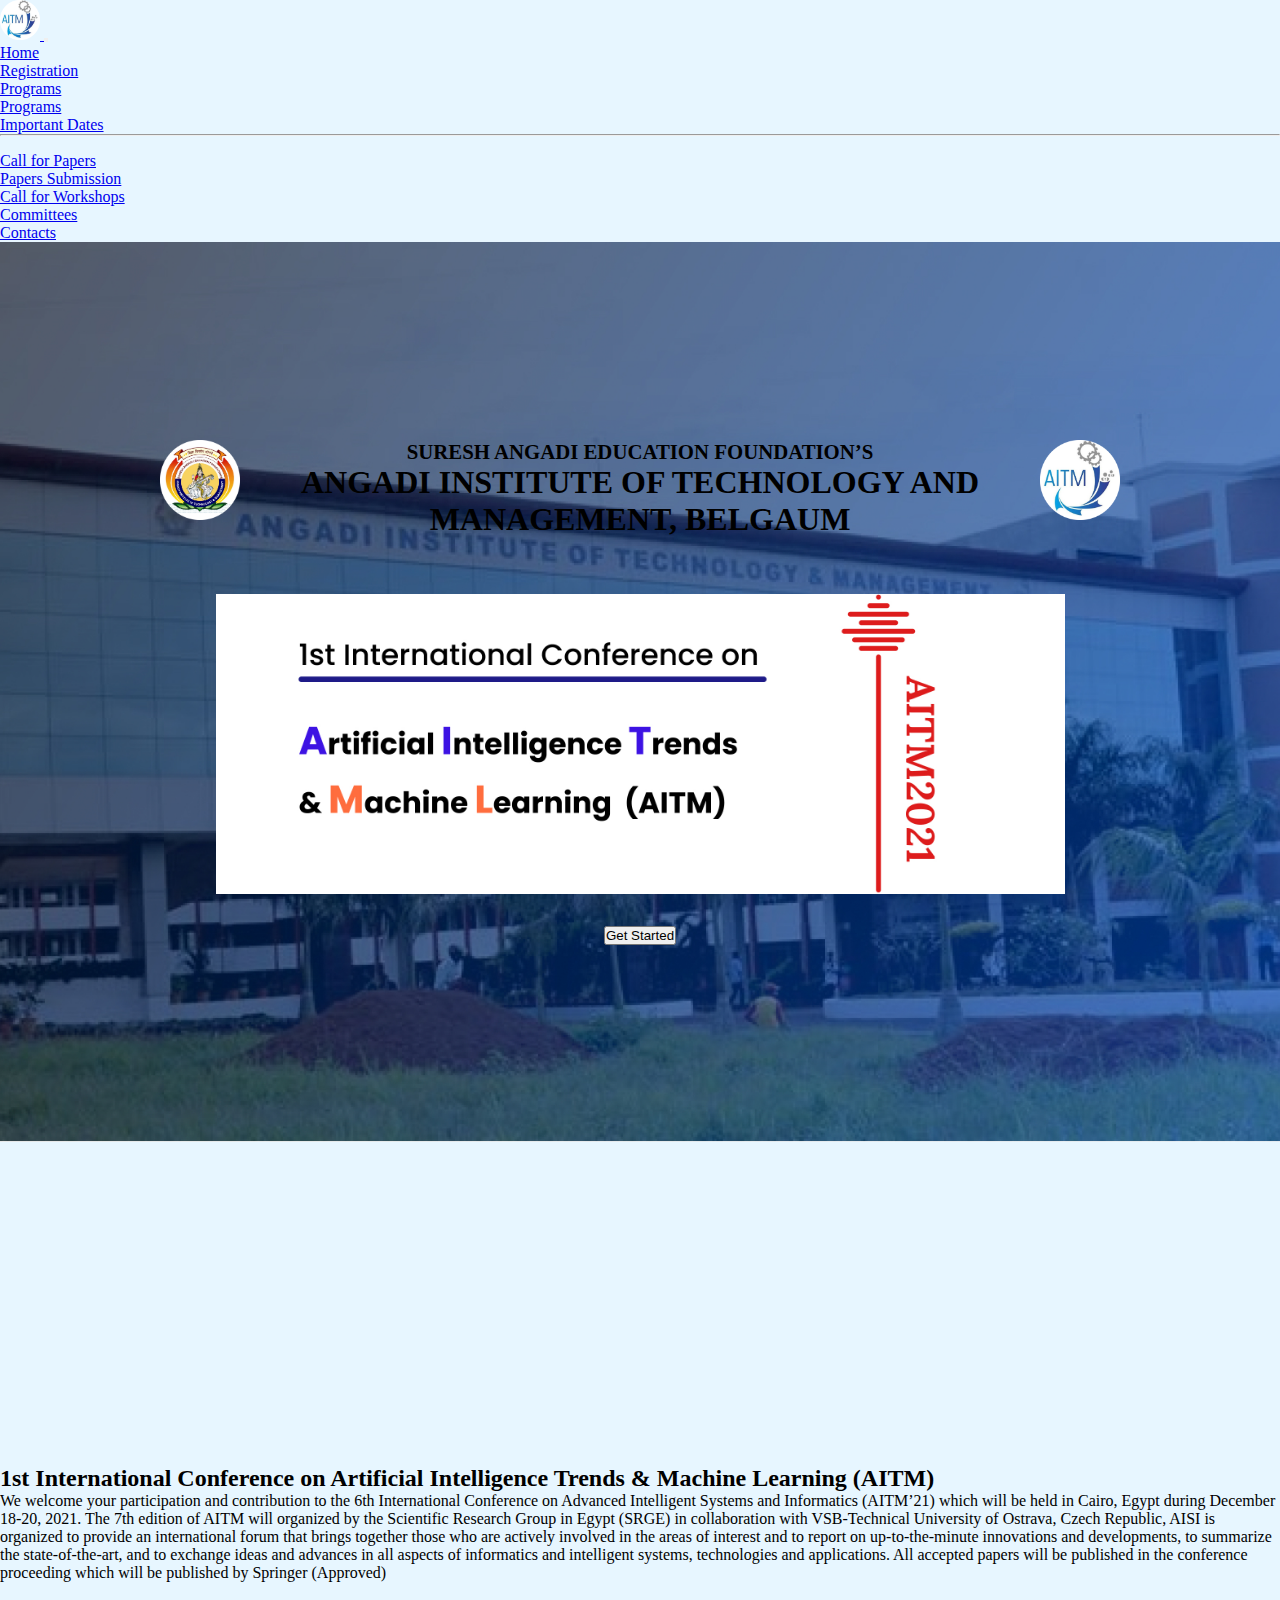
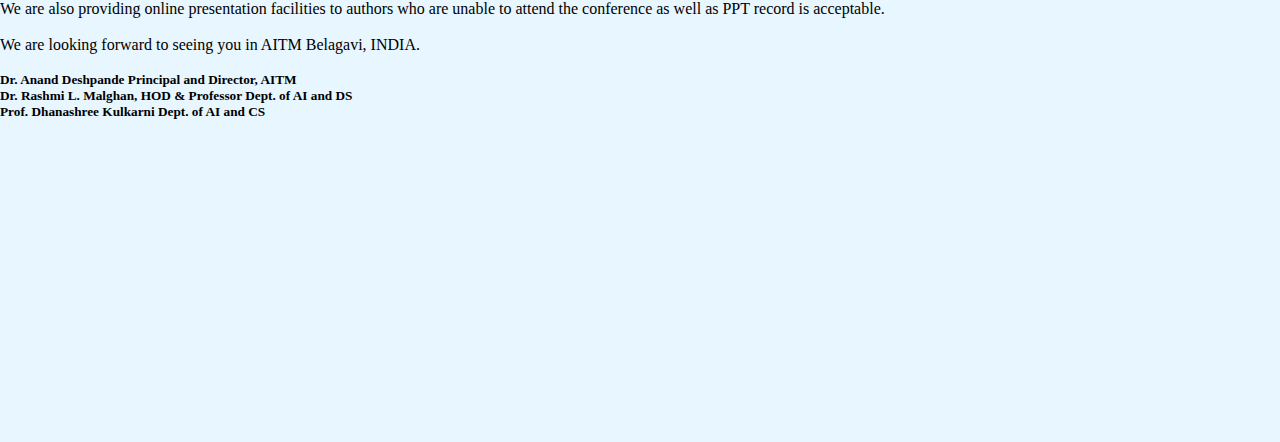
==== index.html @ d4eb2e83 "first commit" ====
<!DOCTYPE html>
<html lang="en">
  <head>
    <meta charset="UTF-8" />
    <meta http-equiv="X-UA-Compatible" content="IE=edge" />
    <meta name="viewport" content="width=device-width, initial-scale=1.0" />
    <link
      href="https://cdn.jsdelivr.net/npm/bootstrap@5.0.2/dist/css/bootstrap.min.css"
      rel="stylesheet"
      integrity="sha384-EVSTQN3/azprG1Anm3QDgpJLIm9Nao0Yz1ztcQTwFspd3yD65VohhpuuCOmLASjC"
      crossorigin="anonymous"
    />
    <link rel="stylesheet" href="styles/style.css" />
    <title>Home</title>
  </head>
  <body>
    <nav class="navbar navbar-expand-lg navbar-dark bg-primary sticky-top">
      <div class="container-fluid">
        <a class="navbar-brand" href="#">
          <img src="images/logo.png" alt="logo" id="logo" />
        </a>
        <button
          class="navbar-toggler"
          type="button"
          data-bs-toggle="collapse"
          data-bs-target="#navbarSupportedContent"
          aria-controls="navbarSupportedContent"
          aria-expanded="false"
          aria-label="Toggle navigation"
        >
          <span class="navbar-toggler-icon"></span>
        </button>
        <div class="collapse navbar-collapse" id="navbarSupportedContent">
          <ul class="navbar-nav me-auto mb-2 mb-lg-0">
            <li class="nav-item">
              <a class="nav-link active" aria-current="page" href="#">Home</a>
            </li>
            <li class="nav-item">
              <a class="nav-link" href="registration.html">Registration</a>
            </li>
            <li class="nav-item dropdown">
              <a
                class="nav-link dropdown-toggle"
                href="#"
                id="navbarDropdown"
                role="button"
                data-bs-toggle="dropdown"
                aria-expanded="false"
              >
                Programs
              </a>
              <ul class="dropdown-menu" aria-labelledby="navbarDropdown">
                <li>
                  <a class="dropdown-item" href="Programs.html">Programs</a>
                </li>
                <li>
                  <a class="dropdown-item" href="importantDates.html"
                    >Important Dates</a
                  >
                </li>
                <li><hr class="dropdown-divider" /></li>
                <li>
                  <a class="dropdown-item" href="call for paper.html"
                    >Call for Papers</a
                  >
                </li>
                <li>
                  <a class="dropdown-item" href="paper submission.html"
                    >Papers Submission</a
                  >
                </li>
                <li>
                  <a class="dropdown-item" href="call for workshop.html"
                    >Call for Workshops</a
                  >
                </li>
              </ul>
            </li>
            <li class="nav-item">
              <a class="nav-link" href="Committes.html">Committees</a>
            </li>
            <li class="nav-item">
              <a class="nav-link" href="contacts.html">Contacts</a>
            </li>
          </ul>
        </div>
      </div>
    </nav>

    <div class="hero">
      <div class="hero-head">

        <div class="hero-logo">
          <img src="images/logo2.png" alt="logo" />
        </div>

        <div class="title">
          <h2 class="text-light">SURESH ANGADI EDUCATION FOUNDATION’S</h2>
          <h1 class="text-light">
            ANGADI INSTITUTE OF TECHNOLOGY AND MANAGEMENT, BELGAUM
          </h1>
        </div>

        <div class="hero-logo">
          <img src="images/logo.png" alt="logo" />
        </div>

      </div>

        <div class="banner">
        </div>
      <a href="#hero-content">
        <button type="button" class="btn btn-light">Get Started</button>
      </a>
    </div>

    <div class="container m-auto w-75 mt-5" id="hero-content">
      <h2>
        1st International Conference on Artificial Intelligence Trends & Machine
        Learning (AITM)
      </h2>
      <p>
        We welcome your participation and contribution to the 6th International
        Conference on Advanced Intelligent Systems and Informatics (AITM’21)
        which will be held in Cairo, Egypt during December 18-20, 2021. The 7th
        edition of AITM will organized by the Scientific Research Group in Egypt
        (SRGE) in collaboration with VSB-Technical University of Ostrava, Czech
        Republic, AISI is organized to provide an international forum that
        brings together those who are actively involved in the areas of interest
        and to report on up-to-the-minute innovations and developments, to
        summarize the state-of-the-art, and to exchange ideas and advances in
        all aspects of informatics and intelligent systems, technologies and
        applications. All accepted papers will be published in the conference
        proceeding which will be published by Springer (Approved)
      </p>
      <br />
      <p>
        We are also providing online presentation facilities to authors who are
        unable to attend the conference as well as PPT record is acceptable.
      </p>
      <br>
      <p>
        We are looking forward to seeing you in AITM Belagavi, INDIA.
      </p>
      
      <br>
      <h5>Dr. Anand Deshpande Principal and Director, AITM</h5>
      <h5>Dr. Rashmi L. Malghan, HOD & Professor Dept. of AI and DS</h5>
      <h5>Prof. Dhanashree Kulkarni Dept. of AI and CS</h5>
    </div>

    <script
      src="https://cdn.jsdelivr.net/npm/bootstrap@5.0.2/dist/js/bootstrap.bundle.min.js"
      integrity="sha384-MrcW6ZMFYlzcLA8Nl+NtUVF0sA7MsXsP1UyJoMp4YLEuNSfAP+JcXn/tWtIaxVXM"
      crossorigin="anonymous"
    ></script>
  </body>
</html>
---- styles/style.css ----
*{
    padding: 0%;
    margin: 0;
    box-sizing: border-box;
}

body {
    background-color: #E7F6FF;
}



.hero {
   width: 100%;
   background-image: url("/images/bg.jpg");
   background-position: center;
   background-size: cover;
   object-fit: fill;
   margin: auto;
   min-height: 100vh;
   display: flex;
   justify-content: center;
   align-items: center;
   flex-direction: column;
   scroll-behavior: smooth;
 
}

.hero h2 {
    font-size: 1.3rem;
}
.hero h1{
    font-size: 2rem;
    margin-bottom: 1.5rem;
}

#hero-content {
    min-height: 100vh;
    display: flex;
    justify-content: center;
    /* align-items: center; */
    flex-direction: column;
}

#logo {
    width: 40px;
    height: 40px;
}

.hero-head{

    width: 75%;
    display: flex;
    justify-content: space-evenly;
    text-align: center;
}

.hero-logo img {
    width: 5rem;
    height: 5rem;
}

.banner{
    width: 70%;
    margin: 2rem auto;
    background-color: red;
    height: 300px;
    background: url("/images/banner.jpg") no-repeat;
    background-size: contain;
    background-position: center;
    border-radius: 1rem;
}

/* .hero img {
    width: 100%;
    height: 100%;
    object-fit: contain;
} */
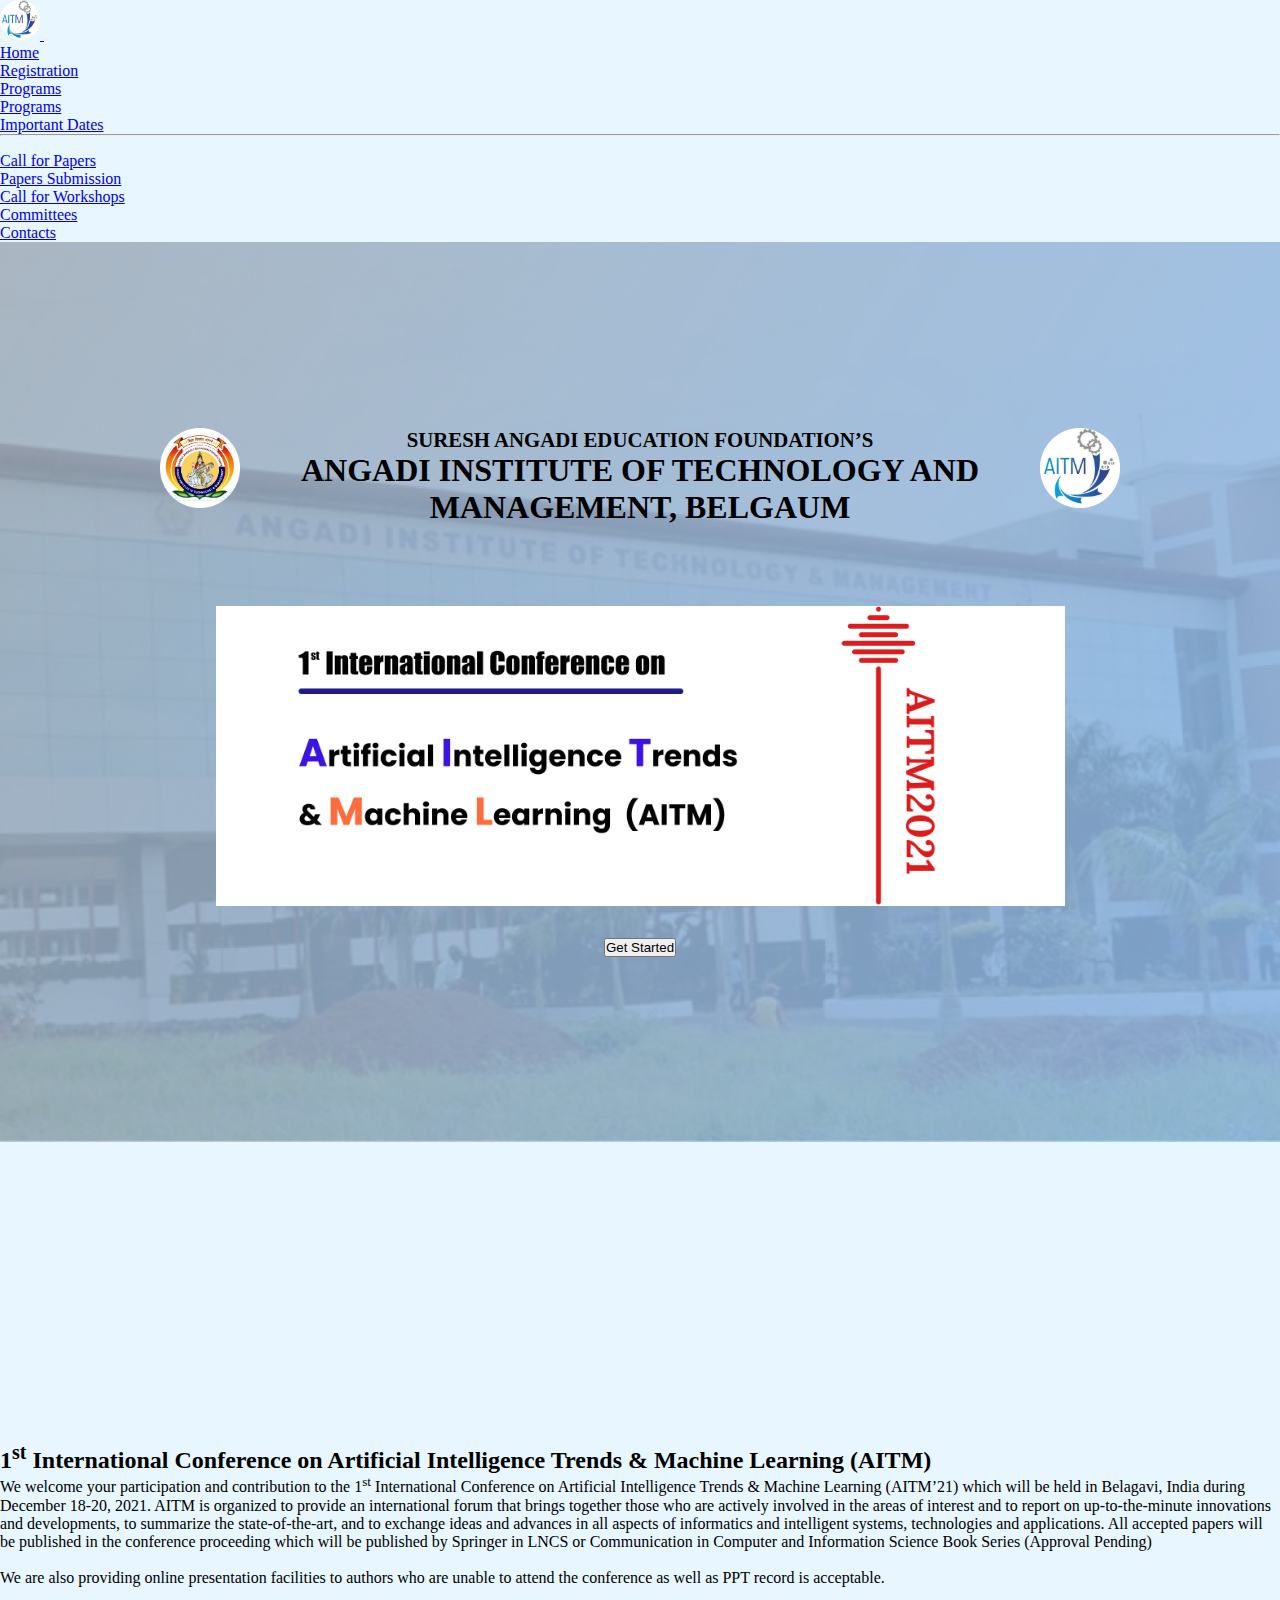
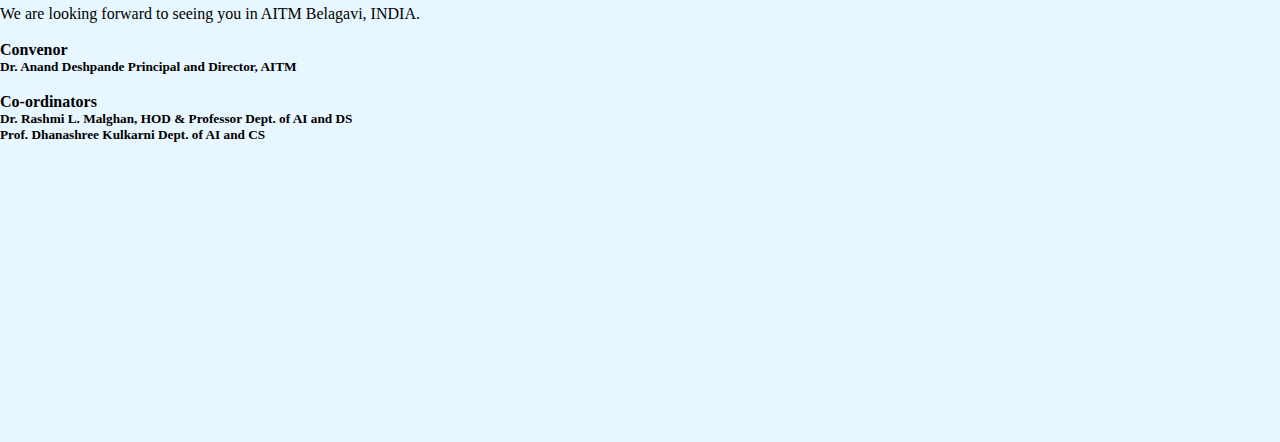
==== commit cebf5e9c: "images added changes" ====
--- a/index.html
+++ b/index.html
@@ -89,14 +89,13 @@
 
     <div class="hero">
       <div class="hero-head">
-
         <div class="hero-logo">
           <img src="images/logo2.png" alt="logo" />
         </div>
 
         <div class="title">
-          <h2 class="text-light">SURESH ANGADI EDUCATION FOUNDATION’S</h2>
-          <h1 class="text-light">
+          <h2 class="text-dark">SURESH ANGADI EDUCATION FOUNDATION’S</h2>
+          <h1 class="text-dark">
             ANGADI INSTITUTE OF TECHNOLOGY AND MANAGEMENT, BELGAUM
           </h1>
         </div>
@@ -104,11 +103,17 @@
         <div class="hero-logo">
           <img src="images/logo.png" alt="logo" />
         </div>
+      </div>
+      
 
-      </div>
+      
+        <div id="scroll-container">
+        
+            <h2 id="scroll-text">International Conference AITML in AITM</h2>
+        </div>
+      
 
-        <div class="banner">
-        </div>
+      <div class="banner"></div>
       <a href="#hero-content">
         <button type="button" class="btn btn-light">Get Started</button>
       </a>
@@ -116,35 +121,35 @@
 
     <div class="container m-auto w-75 mt-5" id="hero-content">
       <h2>
-        1st International Conference on Artificial Intelligence Trends & Machine
+        1<sup>st</sup> International Conference on Artificial Intelligence Trends & Machine
         Learning (AITM)
       </h2>
       <p>
-        We welcome your participation and contribution to the 6th International
-        Conference on Advanced Intelligent Systems and Informatics (AITM’21)
-        which will be held in Cairo, Egypt during December 18-20, 2021. The 7th
-        edition of AITM will organized by the Scientific Research Group in Egypt
-        (SRGE) in collaboration with VSB-Technical University of Ostrava, Czech
-        Republic, AISI is organized to provide an international forum that
+        We welcome your participation and contribution to the 1<sup>st</sup>
+        International Conference on Artificial Intelligence Trends & Machine
+        Learning (AITM’21) which will be held in Belagavi, India during December
+        18-20, 2021. AITM is organized to provide an international forum that
         brings together those who are actively involved in the areas of interest
         and to report on up-to-the-minute innovations and developments, to
         summarize the state-of-the-art, and to exchange ideas and advances in
         all aspects of informatics and intelligent systems, technologies and
         applications. All accepted papers will be published in the conference
-        proceeding which will be published by Springer (Approved)
+        proceeding which will be published by Springer in LNCS or Communication
+        in Computer and Information Science Book Series (Approval Pending)
       </p>
       <br />
       <p>
         We are also providing online presentation facilities to authors who are
         unable to attend the conference as well as PPT record is acceptable.
       </p>
-      <br>
-      <p>
-        We are looking forward to seeing you in AITM Belagavi, INDIA.
-      </p>
-      
-      <br>
+      <br />
+      <p>We are looking forward to seeing you in AITM Belagavi, INDIA.</p>
+
+      <br />
+      <h4>Convenor</h4>
       <h5>Dr. Anand Deshpande Principal and Director, AITM</h5>
+      <br />
+      <h4>Co-ordinators</h4>
       <h5>Dr. Rashmi L. Malghan, HOD & Professor Dept. of AI and DS</h5>
       <h5>Prof. Dhanashree Kulkarni Dept. of AI and CS</h5>
     </div>
--- a/styles/style.css
+++ b/styles/style.css
@@ -12,7 +12,7 @@
 
 .hero {
    width: 100%;
-   background-image: url("/images/bg.jpg");
+   background-image: url("../images/bg.jpg");
    background-position: center;
    background-size: cover;
    object-fit: fill;
@@ -65,14 +65,62 @@
     margin: 2rem auto;
     background-color: red;
     height: 300px;
-    background: url("/images/banner.jpg") no-repeat;
+    background: url("../images/banner.jpg") no-repeat;
     background-size: contain;
     background-position: center;
     border-radius: 1rem;
 }
+
+
+
 
 /* .hero img {
     width: 100%;
     height: 100%;
     object-fit: contain;
 } */
+
+#scroll-container {
+    /* border: 3px solid black; */
+    width: 50%;
+    overflow: hidden;
+  }
+  
+  #scroll-text {
+      font-weight: 600;
+    /* animation properties */
+    -moz-transform: translateX(100%);
+    -webkit-transform: translateX(100%);
+    transform: translateX(100%);
+    
+    -moz-animation: my-animation 15s linear infinite;
+    -webkit-animation: my-animation 15s linear infinite;
+    animation: my-animation 15s linear infinite;
+  }
+  
+  /* for Firefox */
+  @-moz-keyframes my-animation {
+    from { -moz-transform: translateX(100%); }
+    to { -moz-transform: translateX(-100%); }
+  }
+  
+  /* for Chrome */
+  @-webkit-keyframes my-animation {
+    from { -webkit-transform: translateX(100%); }
+    to { -webkit-transform: translateX(-100%); }
+  }
+  
+  @keyframes my-animation {
+    from {
+      -moz-transform: translateX(100%);
+      -webkit-transform: translateX(100%);
+      transform: translateX(100%);
+    }
+    to {
+      -moz-transform: translateX(-100%);
+      -webkit-transform: translateX(-100%);
+      transform: translateX(-100%);
+    }
+
+}
+  
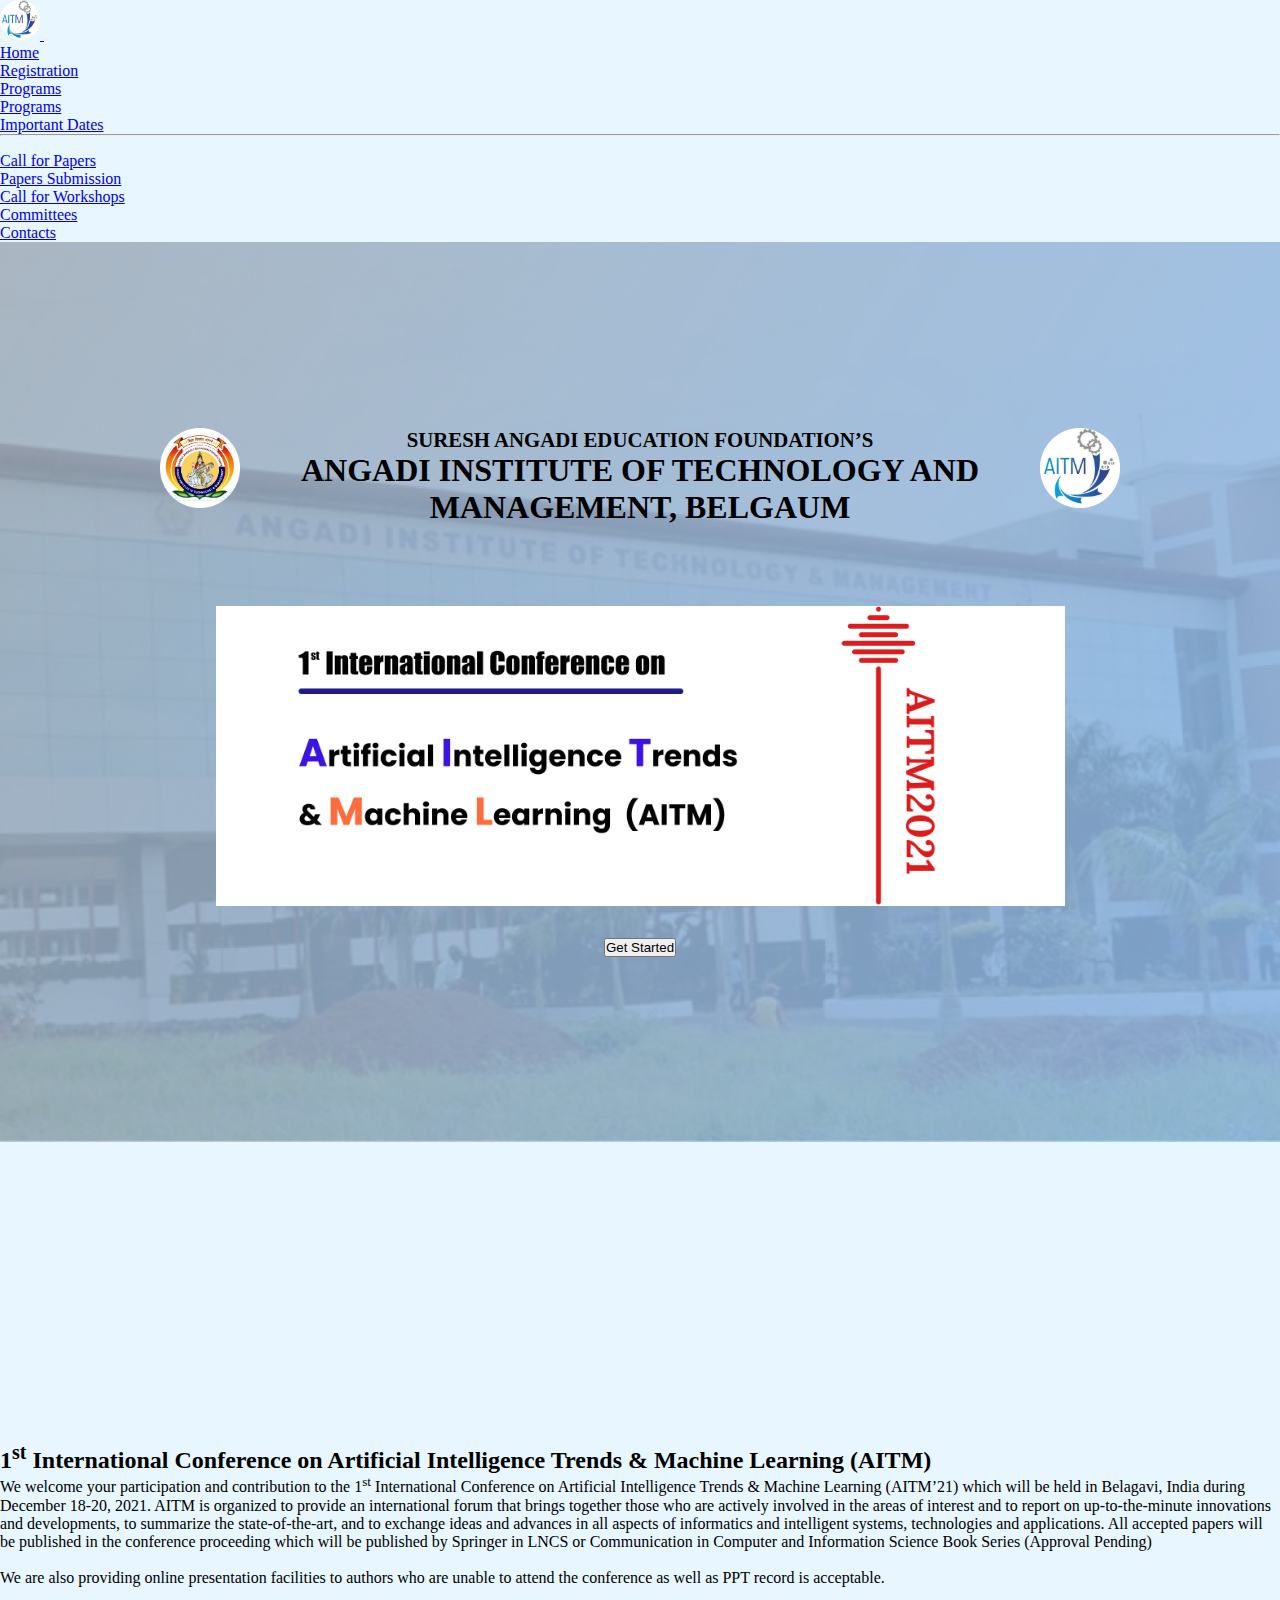
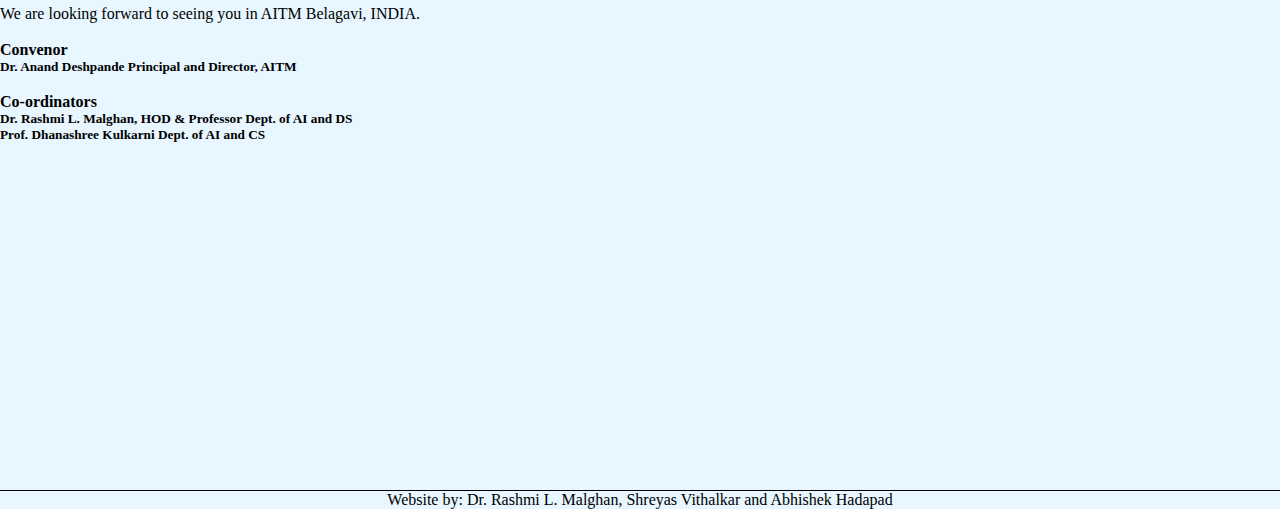
==== commit d214f0d1: "images added changes" ====
--- a/index.html
+++ b/index.html
@@ -153,6 +153,10 @@
       <h5>Dr. Rashmi L. Malghan, HOD & Professor Dept. of AI and DS</h5>
       <h5>Prof. Dhanashree Kulkarni Dept. of AI and CS</h5>
     </div>
+    <footer>
+      <p>Website by: Dr. Rashmi L. Malghan, Shreyas Vithalkar and Abhishek Hadapad</p>
+    </footer>
+
 
     <script
       src="https://cdn.jsdelivr.net/npm/bootstrap@5.0.2/dist/js/bootstrap.bundle.min.js"
--- a/styles/style.css
+++ b/styles/style.css
@@ -122,5 +122,12 @@
       transform: translateX(-100%);
     }
 
+
+}
+
+footer{
+    margin-top: 3rem;
+    border-top: 1px solid #000;
+    text-align: center;
 }
   
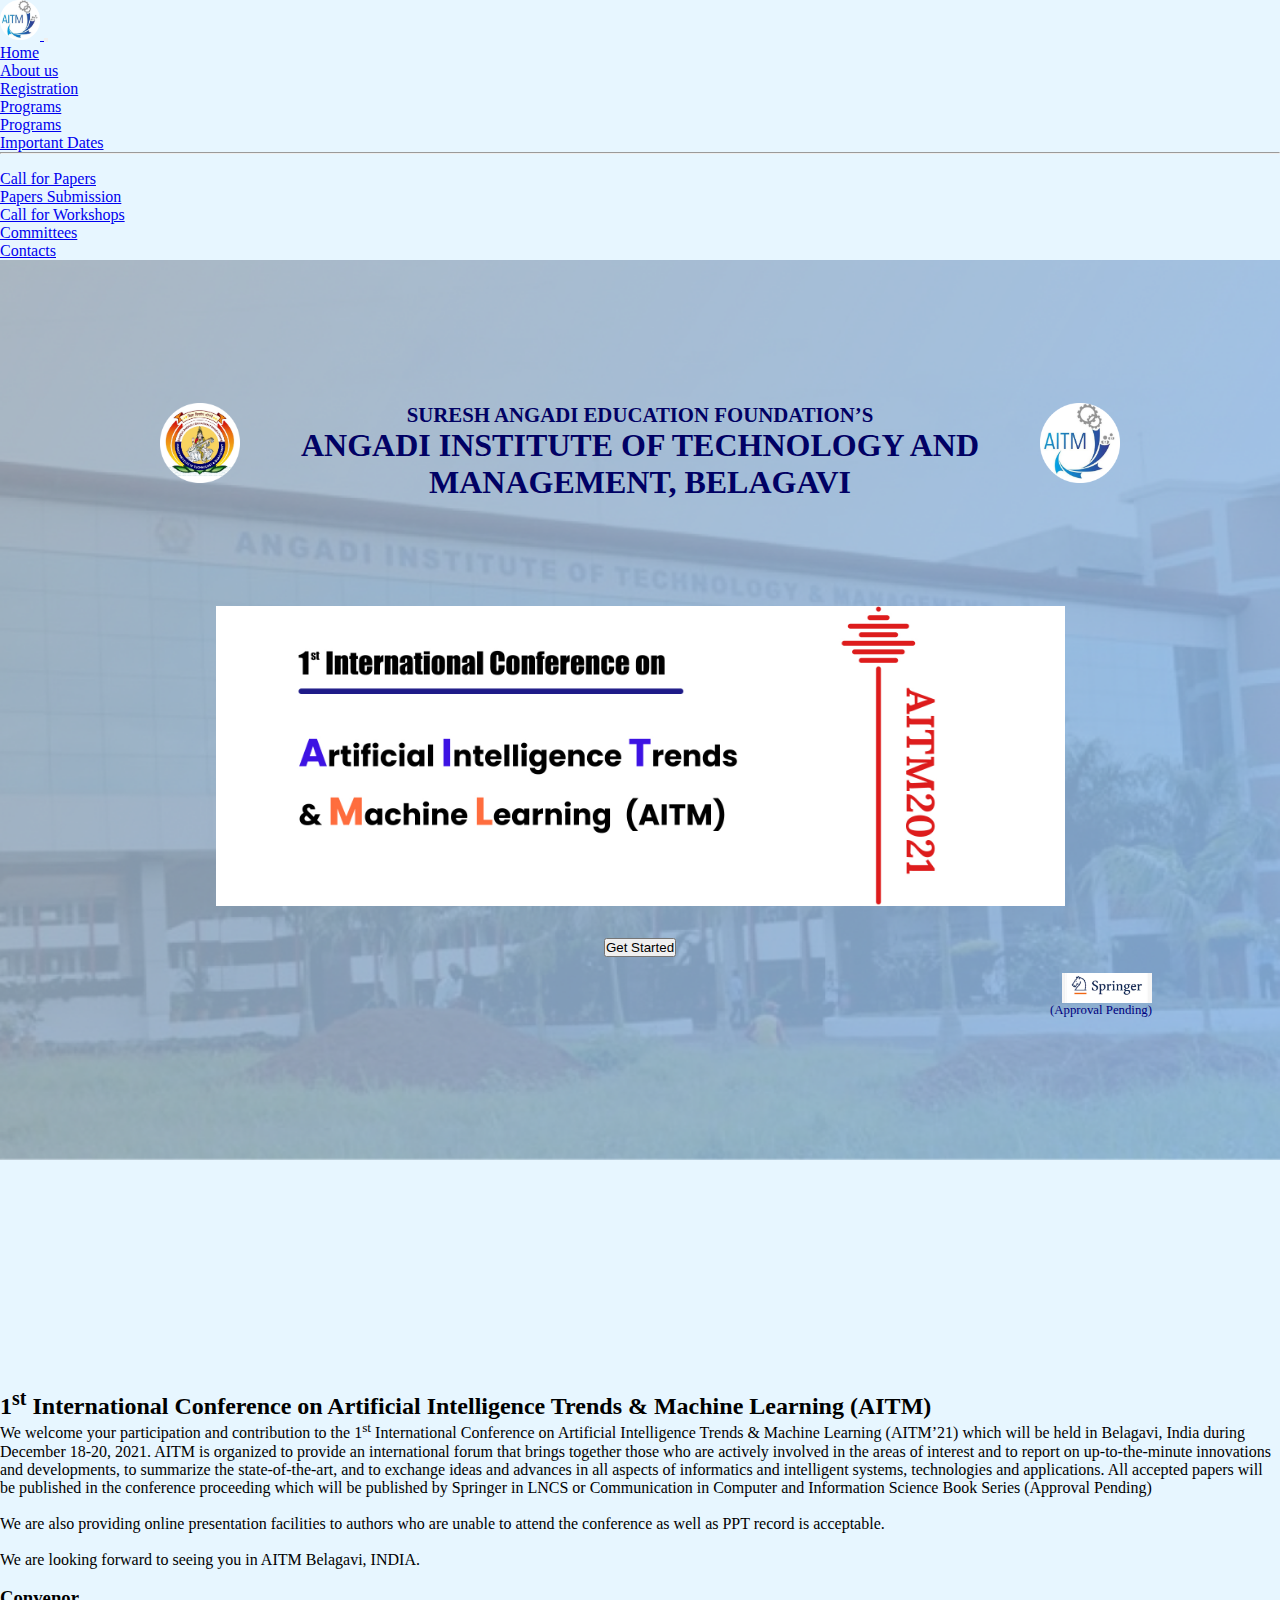
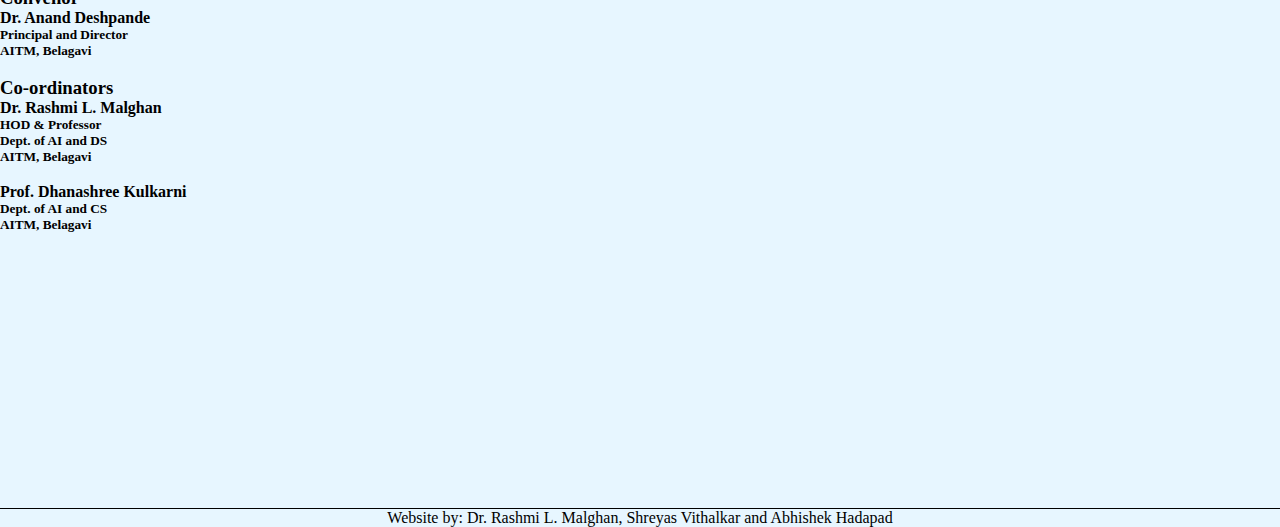
==== commit 280885e1: "some more changes" ====
--- a/index.html
+++ b/index.html
@@ -34,6 +34,9 @@
           <ul class="navbar-nav me-auto mb-2 mb-lg-0">
             <li class="nav-item">
               <a class="nav-link active" aria-current="page" href="#">Home</a>
+            </li>
+            <li class="nav-item">
+              <a class="nav-link" href="about.html">About us</a>
             </li>
             <li class="nav-item">
               <a class="nav-link" href="registration.html">Registration</a>
@@ -79,6 +82,7 @@
             <li class="nav-item">
               <a class="nav-link" href="Committes.html">Committees</a>
             </li>
+            
             <li class="nav-item">
               <a class="nav-link" href="contacts.html">Contacts</a>
             </li>
@@ -94,9 +98,9 @@
         </div>
 
         <div class="title">
-          <h2 class="text-dark">SURESH ANGADI EDUCATION FOUNDATION’S</h2>
-          <h1 class="text-dark">
-            ANGADI INSTITUTE OF TECHNOLOGY AND MANAGEMENT, BELGAUM
+          <h2 style="color: rgb(1, 1, 100);">SURESH ANGADI EDUCATION FOUNDATION’S</h2>
+          <h1 style="color: rgb(1, 1, 100);">
+            ANGADI INSTITUTE OF TECHNOLOGY AND MANAGEMENT, BELAGAVI
           </h1>
         </div>
 
@@ -104,25 +108,30 @@
           <img src="images/logo.png" alt="logo" />
         </div>
       </div>
-      
 
-      
-        <div id="scroll-container">
-        
-            <h2 id="scroll-text">International Conference AITML in AITM</h2>
-        </div>
-      
+      <div id="scroll-container">
+        <h2 id="scroll-text" style="color: navy">
+          "International Conference
+          <span style="color: orangered; font-family: 'Courier New', Courier, monospace;">AITML in AITM</span> (18/12/2021 -
+          20/12/2021)"
+        </h2>
+      </div>
 
       <div class="banner"></div>
       <a href="#hero-content">
         <button type="button" class="btn btn-light">Get Started</button>
       </a>
+
+      <div class="powered-by">
+        <img  src="/images/poweredby.jfif" alt="">
+        <p style="color: navy;">(Approval Pending)</p>
+      </div>
     </div>
 
     <div class="container m-auto w-75 mt-5" id="hero-content">
       <h2>
-        1<sup>st</sup> International Conference on Artificial Intelligence Trends & Machine
-        Learning (AITM)
+        1<sup>st</sup> International Conference on Artificial Intelligence
+        Trends & Machine Learning (AITM)
       </h2>
       <p>
         We welcome your participation and contribution to the 1<sup>st</sup>
@@ -146,17 +155,27 @@
       <p>We are looking forward to seeing you in AITM Belagavi, INDIA.</p>
 
       <br />
-      <h4>Convenor</h4>
-      <h5>Dr. Anand Deshpande Principal and Director, AITM</h5>
+      <h3>Convenor</h3>
+      <h4>Dr. Anand Deshpande</h4>
+      <h5>Principal and Director</h5>
+      <h5>AITM, Belagavi</h5>
       <br />
-      <h4>Co-ordinators</h4>
-      <h5>Dr. Rashmi L. Malghan, HOD & Professor Dept. of AI and DS</h5>
-      <h5>Prof. Dhanashree Kulkarni Dept. of AI and CS</h5>
+      <h3>Co-ordinators</h3>
+      <h4>Dr. Rashmi L. Malghan</h4>
+      <h5>HOD & Professor</h5>
+      <h5>Dept. of AI and DS</h5>
+      <h5>AITM, Belagavi</h5>
+      <br>
+      <h4>Prof. Dhanashree Kulkarni </h4>
+      <h5>Dept. of AI and CS</h5>
+      <h5>AITM, Belagavi</h5>
     </div>
     <footer>
-      <p>Website by: Dr. Rashmi L. Malghan, Shreyas Vithalkar and Abhishek Hadapad</p>
+      <p>
+        Website by: Dr. Rashmi L. Malghan, Shreyas Vithalkar and Abhishek
+        Hadapad
+      </p>
     </footer>
-
 
     <script
       src="https://cdn.jsdelivr.net/npm/bootstrap@5.0.2/dist/js/bootstrap.bundle.min.js"
--- a/styles/style.css
+++ b/styles/style.css
@@ -68,7 +68,7 @@
     background: url("../images/banner.jpg") no-repeat;
     background-size: contain;
     background-position: center;
-    border-radius: 1rem;
+    /* border-radius: 1rem; */
 }
 
 
@@ -128,6 +128,27 @@
 footer{
     margin-top: 3rem;
     border-top: 1px solid #000;
+    
+}
+
+footer p {
     text-align: center;
 }
+
+.powered-by{
+   
+    width: 80%;
+    display: flex;
+    align-items: flex-end;
+    margin-top: 1rem;
+    flex-direction: column;
+}
+
+.powered-by p {
+    font-size: 0.8rem;
+}
+.powered-by img {
+    width: auto;
+    height: 30px;
+}
   
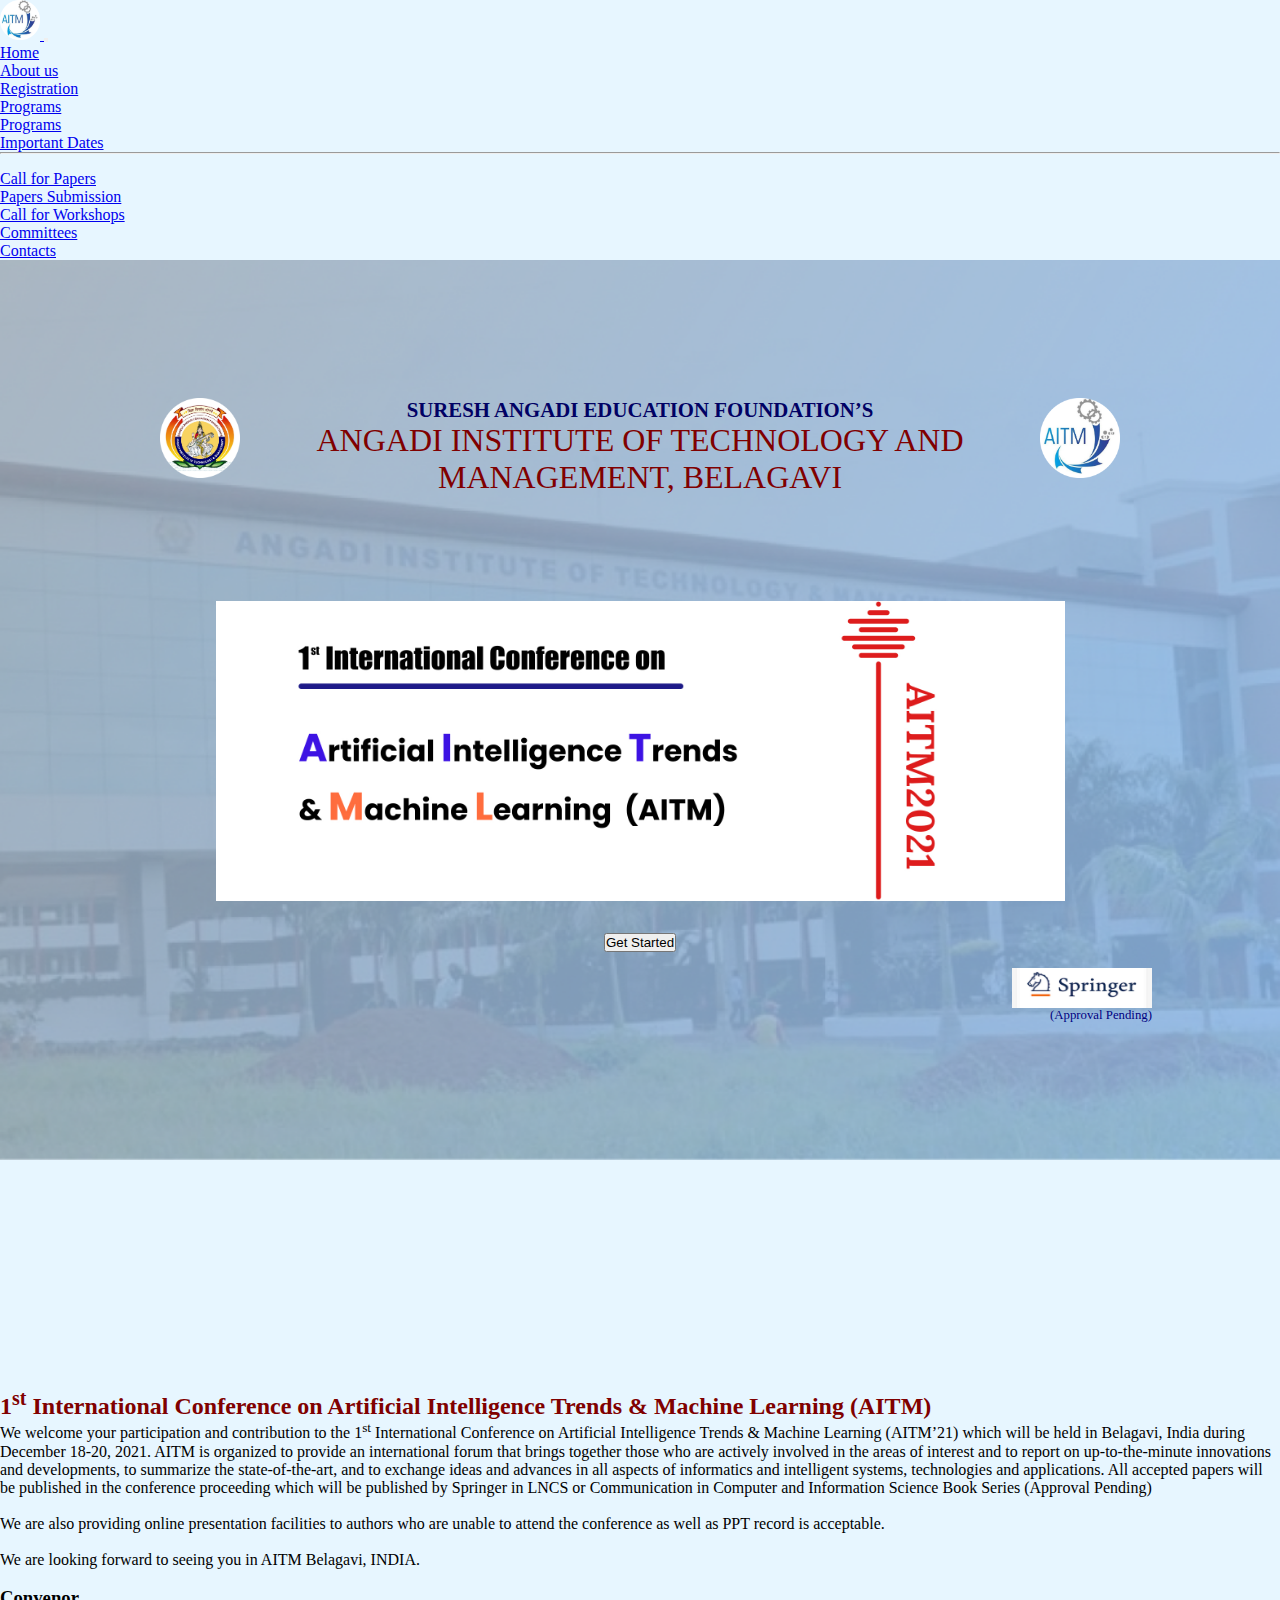
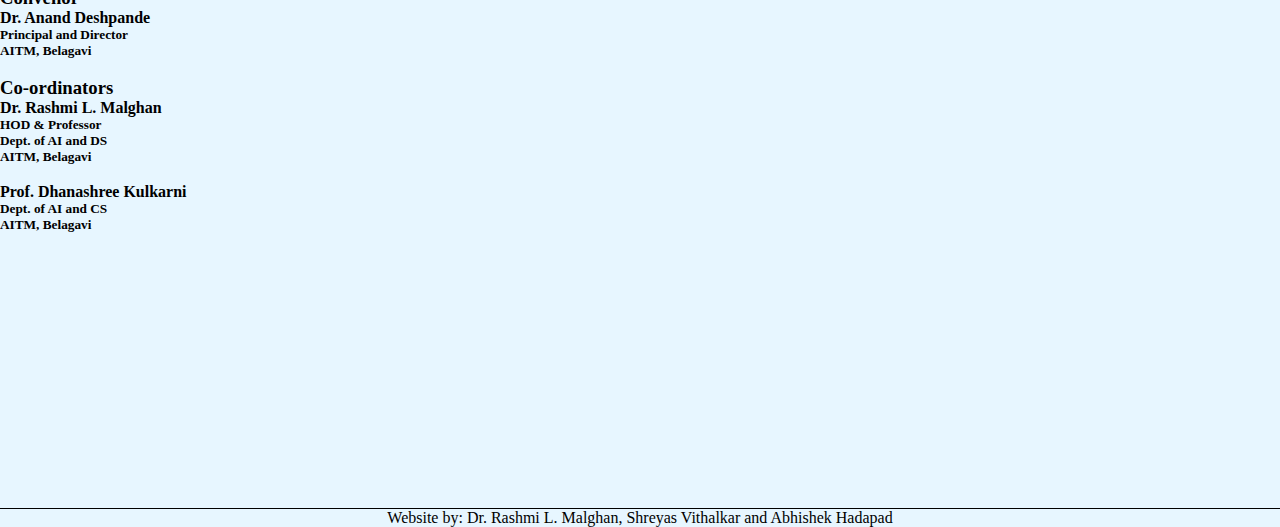
==== commit f2702cb0: "some more changes" ====
--- a/index.html
+++ b/index.html
@@ -99,7 +99,7 @@
 
         <div class="title">
           <h2 style="color: rgb(1, 1, 100);">SURESH ANGADI EDUCATION FOUNDATION’S</h2>
-          <h1 style="color: rgb(1, 1, 100);">
+          <h1 style="color: maroon;">
             ANGADI INSTITUTE OF TECHNOLOGY AND MANAGEMENT, BELAGAVI
           </h1>
         </div>
@@ -112,7 +112,7 @@
       <div id="scroll-container">
         <h2 id="scroll-text" style="color: navy">
           "International Conference
-          <span style="color: orangered; font-family: 'Courier New', Courier, monospace;">AITML in AITM</span> (18/12/2021 -
+          <span style="color: maroon; font-family: 'Courier New', Courier, monospace;">AITML in AITM</span> (18/12/2021 -
           20/12/2021)"
         </h2>
       </div>
@@ -123,13 +123,13 @@
       </a>
 
       <div class="powered-by">
-        <img  src="/images/poweredby.jfif" alt="">
+        <img  src="./images/poweredby.jfif" alt="">
         <p style="color: navy;">(Approval Pending)</p>
       </div>
     </div>
 
     <div class="container m-auto w-75 mt-5" id="hero-content">
-      <h2>
+      <h2 style="color: maroon;">
         1<sup>st</sup> International Conference on Artificial Intelligence
         Trends & Machine Learning (AITM)
       </h2>
--- a/styles/style.css
+++ b/styles/style.css
@@ -32,6 +32,9 @@
 .hero h1{
     font-size: 2rem;
     margin-bottom: 1.5rem;
+    font-family: Georgia, 'Times New Roman', Times, serif;
+    color: maroon;
+    font-weight: 500;
 }
 
 #hero-content {
@@ -148,7 +151,19 @@
     font-size: 0.8rem;
 }
 .powered-by img {
-    width: auto;
-    height: 30px;
+    width: 140px;
+    height: 40px;
+}
+
+.slider {
+    width: 100%;
+    height: 40vh;
+    margin-bottom: 2rem;
+}
+
+.slider img {
+    width: 100%;
+    height: 100%;
+    object-fit: cover;
 }
   
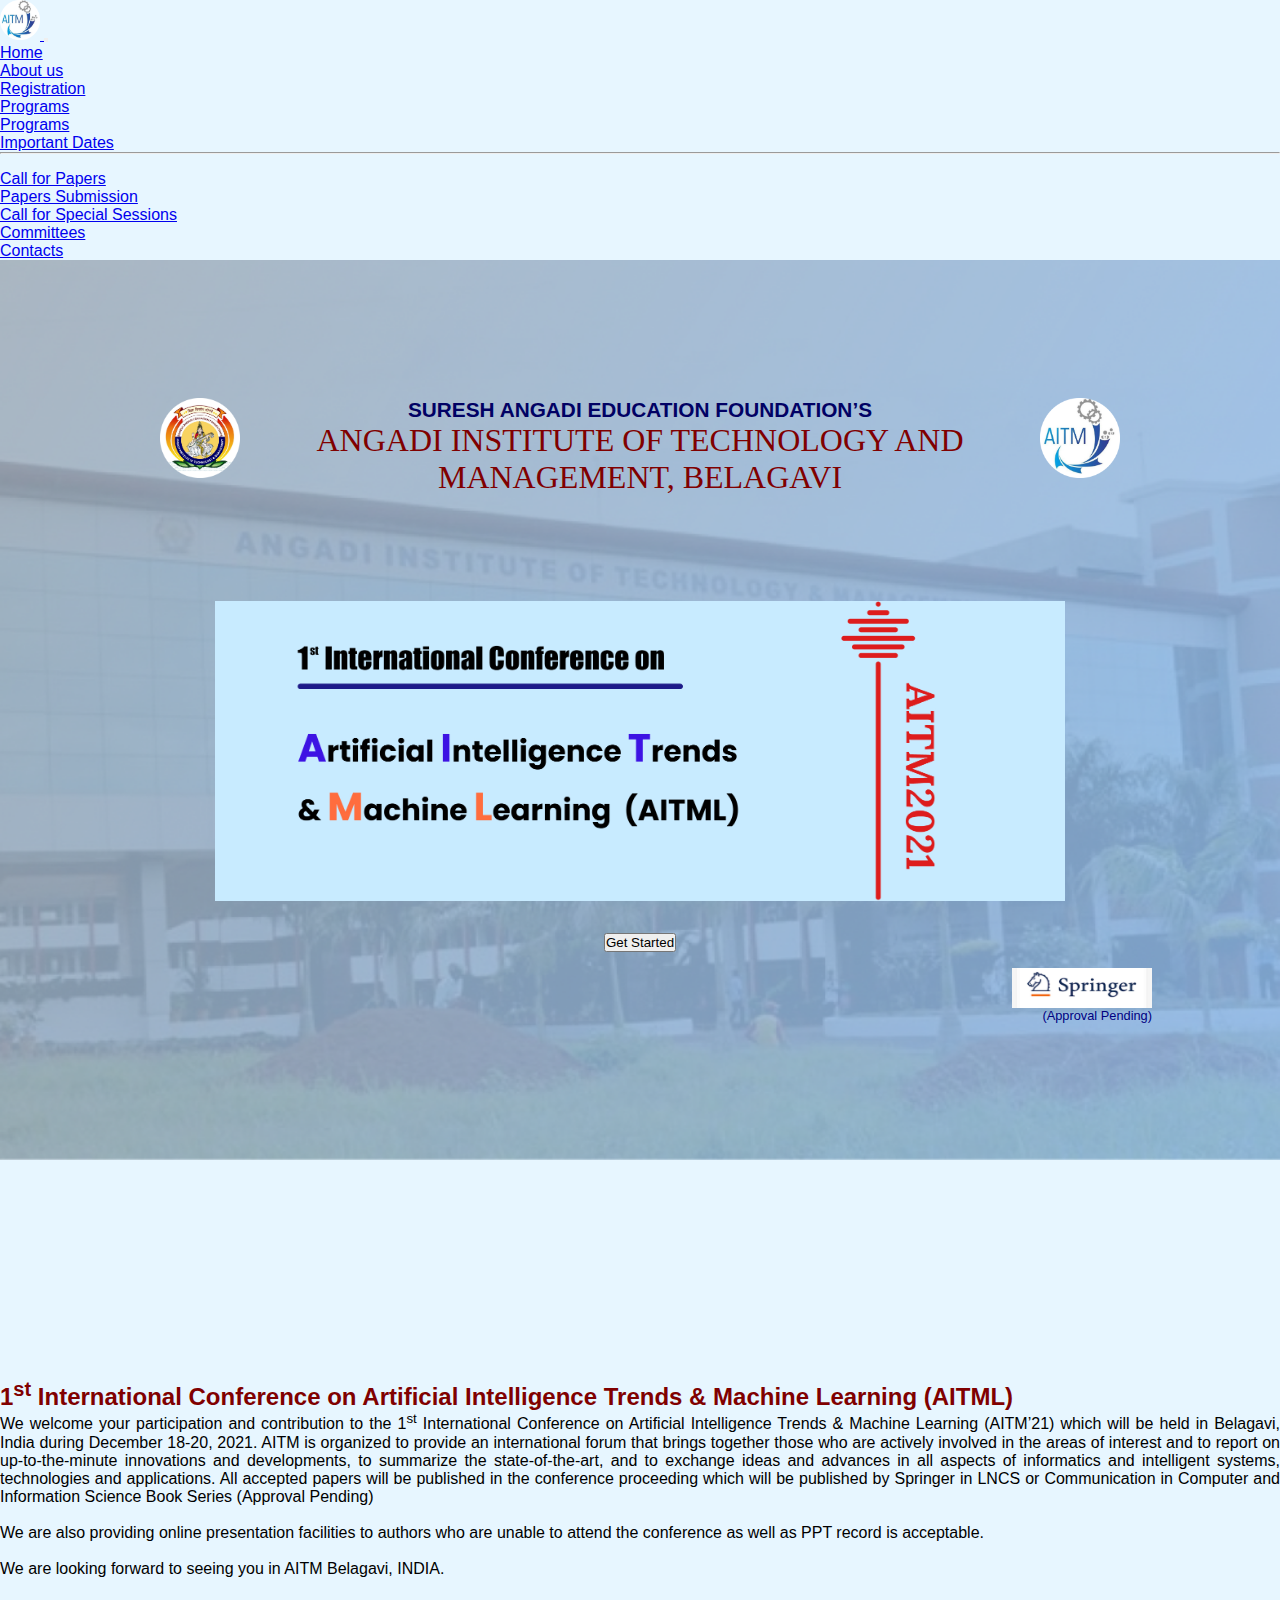
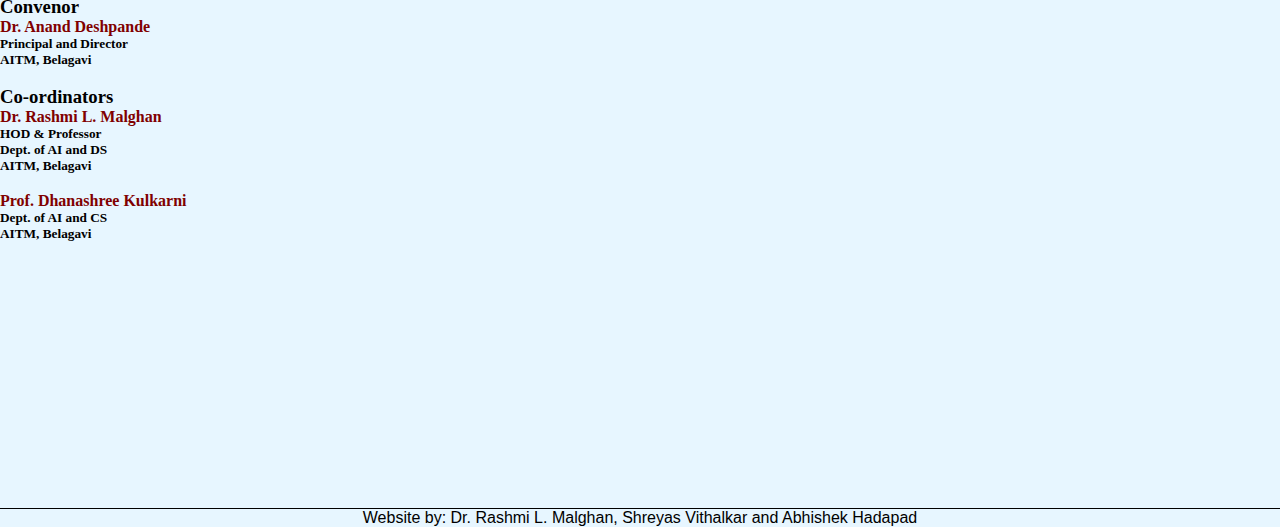
==== commit f3b7a89c: "some more changes" ====
--- a/index.html
+++ b/index.html
@@ -74,7 +74,7 @@
                 </li>
                 <li>
                   <a class="dropdown-item" href="call for workshop.html"
-                    >Call for Workshops</a
+                    >Call for Special Sessions</a
                   >
                 </li>
               </ul>
@@ -131,7 +131,7 @@
     <div class="container m-auto w-75 mt-5" id="hero-content">
       <h2 style="color: maroon;">
         1<sup>st</sup> International Conference on Artificial Intelligence
-        Trends & Machine Learning (AITM)
+        Trends & Machine Learning (AITML)
       </h2>
       <p>
         We welcome your participation and contribution to the 1<sup>st</sup>
@@ -155,20 +155,20 @@
       <p>We are looking forward to seeing you in AITM Belagavi, INDIA.</p>
 
       <br />
-      <h3>Convenor</h3>
-      <h4>Dr. Anand Deshpande</h4>
-      <h5>Principal and Director</h5>
-      <h5>AITM, Belagavi</h5>
+      <h3 class="content-head-title">Convenor</h3>
+      <h4  class="content-head-title" style="color: maroon;">Dr. Anand Deshpande</h4>
+      <h5 class="content-head-title">Principal and Director</h5>
+      <h5 class="content-head-title">AITM, Belagavi</h5>
       <br />
-      <h3>Co-ordinators</h3>
-      <h4>Dr. Rashmi L. Malghan</h4>
-      <h5>HOD & Professor</h5>
-      <h5>Dept. of AI and DS</h5>
-      <h5>AITM, Belagavi</h5>
+      <h3 class="content-head-title">Co-ordinators</h3>
+      <h4 class="content-head-title" style="color: maroon;">Dr. Rashmi L. Malghan</h4>
+      <h5 class="content-head-title">HOD & Professor</h5>
+      <h5 class="content-head-title">Dept. of AI and DS</h5>
+      <h5 class="content-head-title">AITM, Belagavi</h5>
       <br>
-      <h4>Prof. Dhanashree Kulkarni </h4>
-      <h5>Dept. of AI and CS</h5>
-      <h5>AITM, Belagavi</h5>
+      <h4 class="content-head-title" style="color: maroon;">Prof. Dhanashree Kulkarni </h4>
+      <h5 class="content-head-title">Dept. of AI and CS</h5>
+      <h5 class="content-head-title">AITM, Belagavi</h5>
     </div>
     <footer>
       <p>
--- a/styles/style.css
+++ b/styles/style.css
@@ -2,6 +2,7 @@
     padding: 0%;
     margin: 0;
     box-sizing: border-box;
+    font-family: 'Segoe UI', Tahoma, Geneva, Verdana, sans-serif;
 }
 
 body {
@@ -43,6 +44,7 @@
     justify-content: center;
     /* align-items: center; */
     flex-direction: column;
+    text-align: justify;
 }
 
 #logo {
@@ -167,3 +169,20 @@
     object-fit: cover;
 }
   
+.content-head-title{
+    font-family: Georgia, 'Times New Roman', Times, serif;
+}
+
+.about-content p {
+    text-align: justify;
+}
+
+
+.call-for-paper ol li h4 {
+    font-family: Georgia, 'Times New Roman', Times, serif;
+}
+
+.call-for-paper ol li:nth-child(even)
+{
+    color: maroon;
+}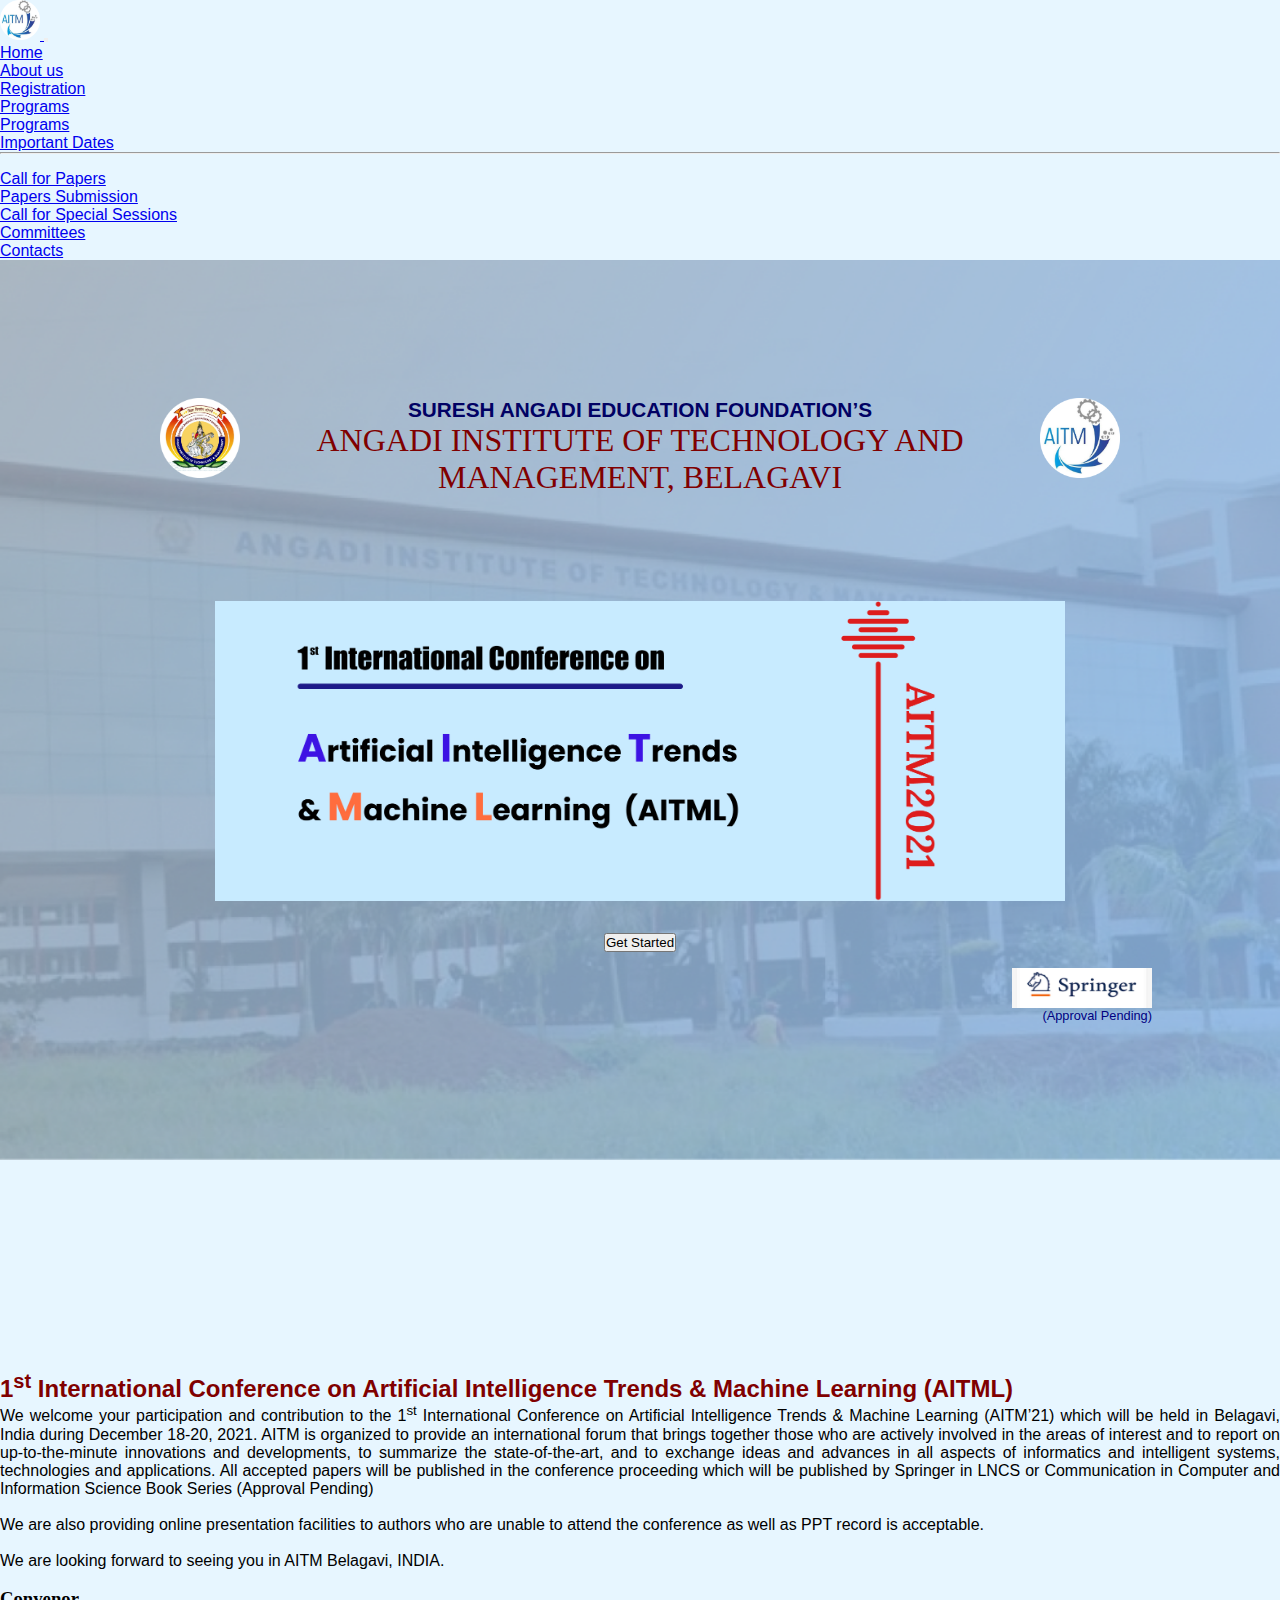
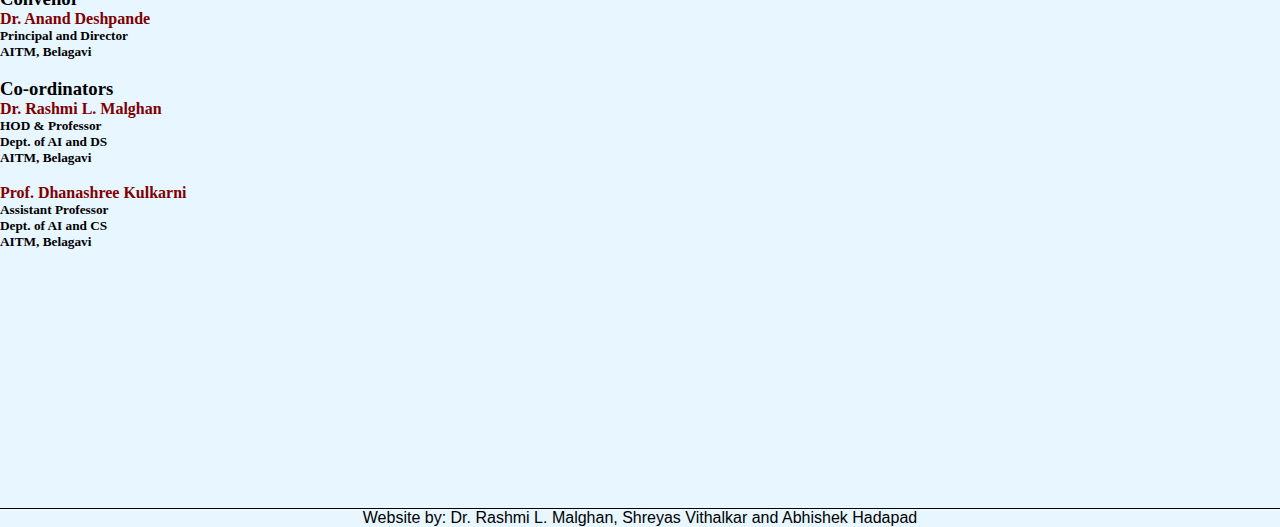
==== commit 5a99c9fd: "some more changes" ====
--- a/index.html
+++ b/index.html
@@ -167,6 +167,7 @@
       <h5 class="content-head-title">AITM, Belagavi</h5>
       <br>
       <h4 class="content-head-title" style="color: maroon;">Prof. Dhanashree Kulkarni </h4>
+      <h5 class="content-head-title">Assistant Professor</h5>
       <h5 class="content-head-title">Dept. of AI and CS</h5>
       <h5 class="content-head-title">AITM, Belagavi</h5>
     </div>
